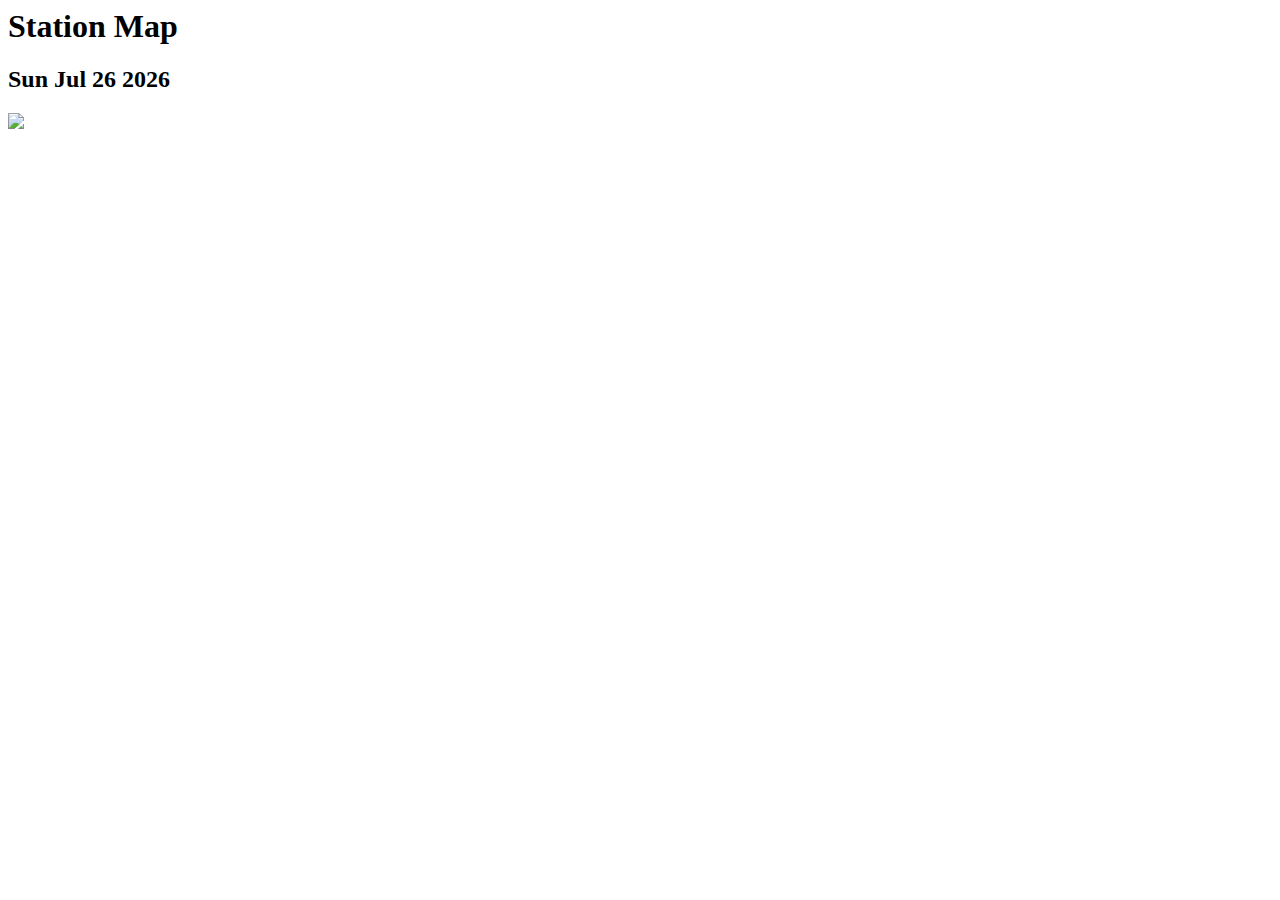
==== index.html @ 72e7ab4a "Update HTML for style" ====
<html>
  <head>
    <link rel="stylesheet" type="text/css", href="../style/style.css">
  </head>
  <body>
    <h1>Station Map</h1>
    <div class="solid-window">
      <h2 id="date"></h2>
      <div class="content">
        <img src="https://docs.google.com/drawings/d/11qEZ6G-kkjOHmKaaw3VtyXCTr7HuqnYhjHc0sFQCycg/pub?w=1720&amp;h=934">
      </div>
    </div>
  </body>
  <script>
    date = new Date();
    document.getElementById("date").innerHTML = date.toDateString();
  </script>
</html>
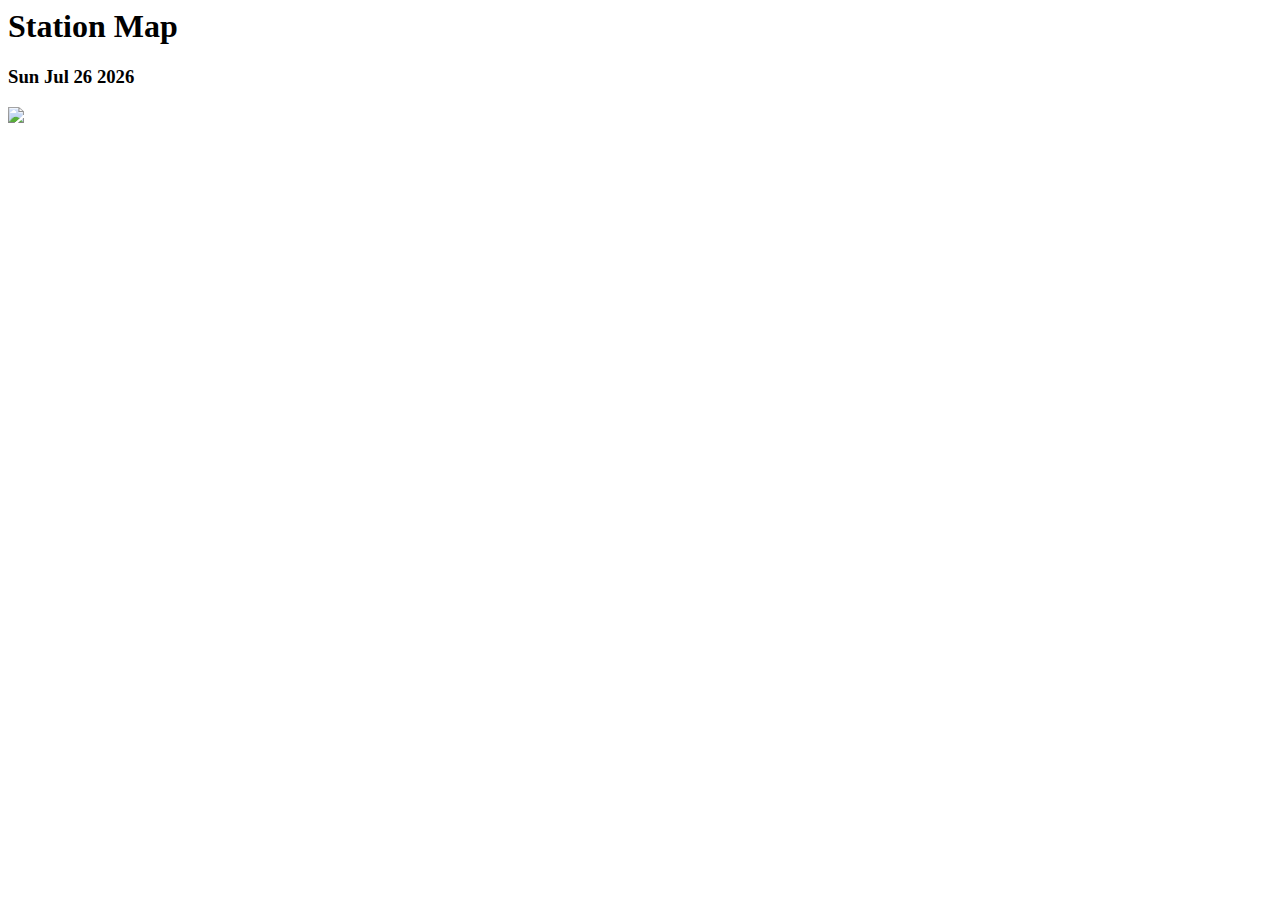
==== commit ada1a724: "Change date div to h3 from h2" ====
--- a/index.html
+++ b/index.html
@@ -1,11 +1,13 @@
 <html>
   <head>
     <link rel="stylesheet" type="text/css", href="../style/style.css">
+    <script src="../style/w3data.js"></script>
   </head>
   <body>
     <h1>Station Map</h1>
+    <div w3-include-html="../style/header.html"></div>
     <div class="solid-window">
-      <h2 id="date"></h2>
+      <h3 id="date"></h3>
       <div class="content">
         <img src="https://docs.google.com/drawings/d/11qEZ6G-kkjOHmKaaw3VtyXCTr7HuqnYhjHc0sFQCycg/pub?w=1720&amp;h=934">
       </div>
@@ -14,5 +16,7 @@
   <script>
     date = new Date();
     document.getElementById("date").innerHTML = date.toDateString();
+
+    w3IncludeHTML();
   </script>
 </html>
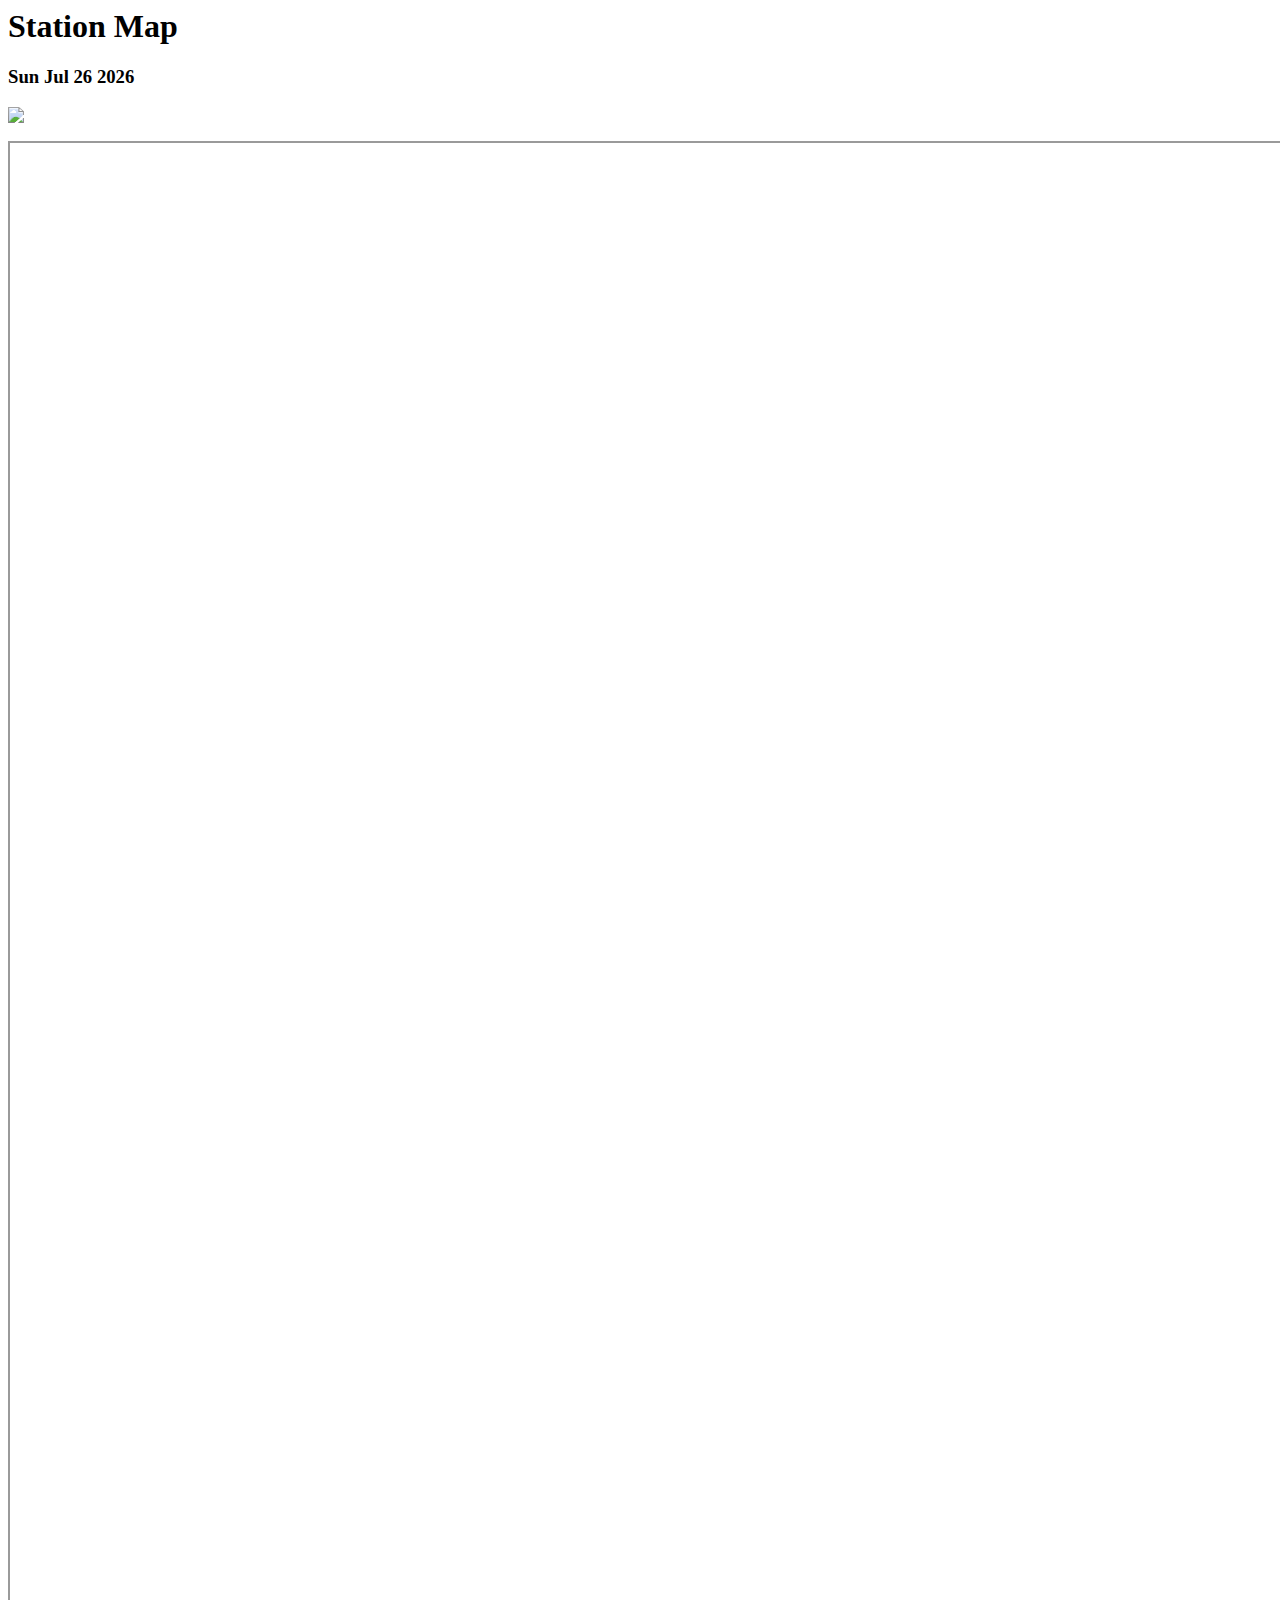
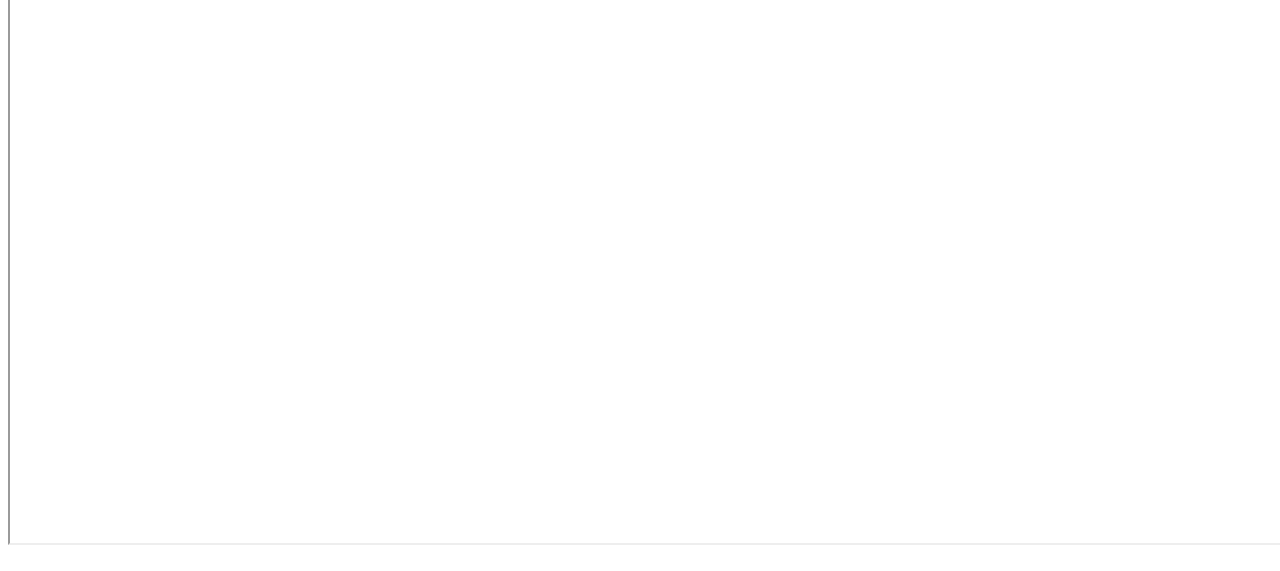
==== commit edf4ceec: "Add iframe for calendar doc" ====
--- a/index.html
+++ b/index.html
@@ -4,15 +4,25 @@
     <script src="../style/w3data.js"></script>
   </head>
   <body>
-    <h1>Station Map</h1>
-    <div w3-include-html="../style/header.html"></div>
+    <div class="header-nav" w3-include-html="../style/header.html"></div>
+    <div class="content" id="app-title">
+      <h1>Station Map</h1>
+    </div>
     <div class="solid-window">
       <h3 id="date"></h3>
       <div class="content">
         <img src="https://docs.google.com/drawings/d/11qEZ6G-kkjOHmKaaw3VtyXCTr7HuqnYhjHc0sFQCycg/pub?w=1720&amp;h=934">
       </div>
     </div>
+    <br>
+    <iframe src="" width=1400 height=2000></iframe>
+
+    <br>
+    <br>
   </body>
+
+  <div id="background"></div>
+
   <script>
     date = new Date();
     document.getElementById("date").innerHTML = date.toDateString();
